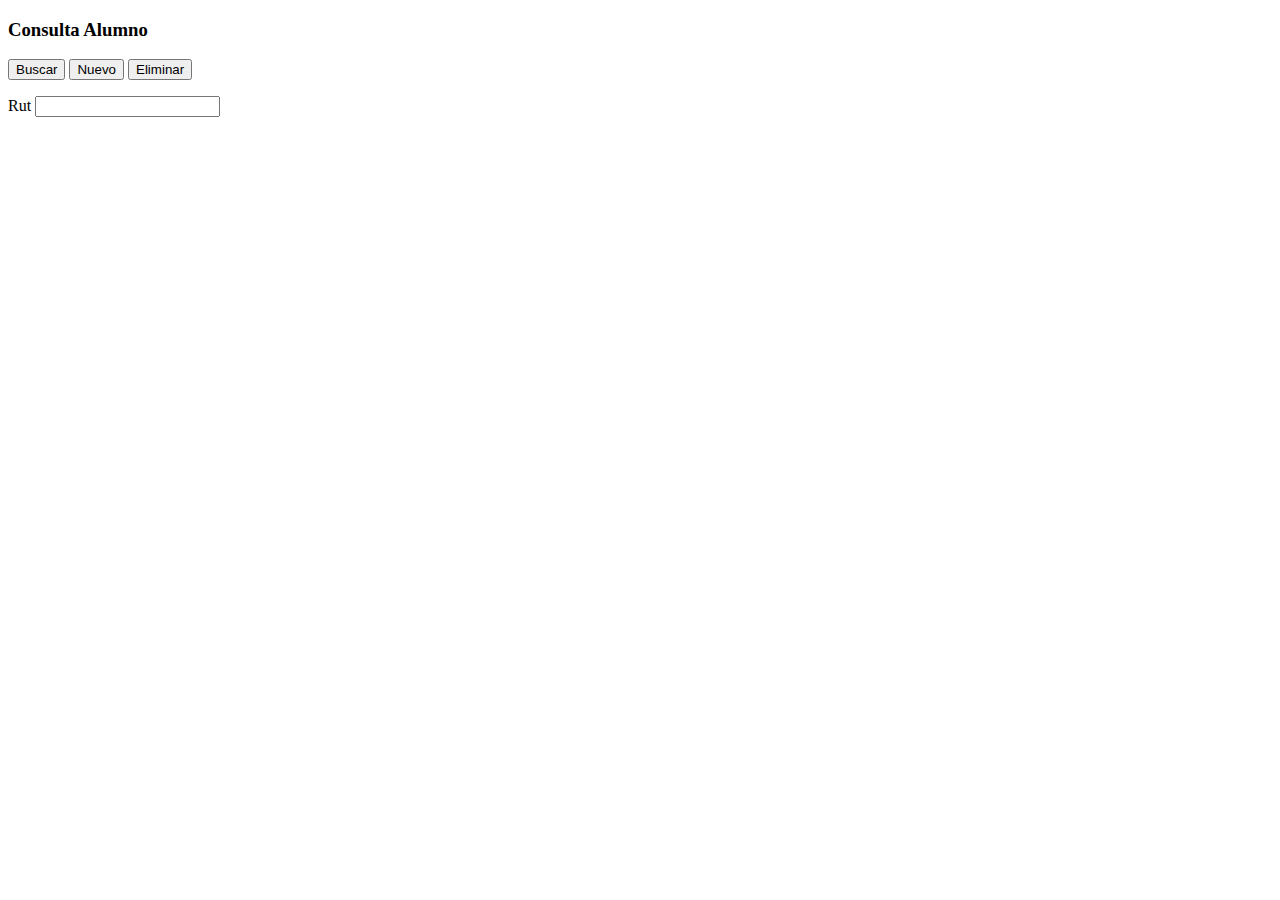
==== Evaluacion_Practica_Modulo5/src/main/resources/templates/consultar_page.html @ 1c4b2054 "Practica Modulo 5" ====
<!DOCTYPE html>
<html xmlns:th="http://www.thymeLeaf.org">
<head>
<meta charset="UTF-8">
<title>Evaluación Práctica Modulo5</title>
<link href="/css/bootstrap.css" rel="stylesheet" th:href="@{/css/bootstrap.css}"/>
<link href="/css/globalstyle.css" rel="stylesheet"/>
<script type="text/javascript" src="/js/jquery-3.5.1.js"></script>
</head>
<body>
	<div th:replace="fragments/header :: header"></div>
	<div class="container">
		<div class= "panel panel-default">
		<div class = "panel-body">
			<h3>Consulta Alumno</h3>
			</div>
			<p>
			<div class="btn-group">
				
				<button type="button" class="btn btn-primary btn-small" onclick="javascript:AlumnosController('get')">Buscar</button>
				<button type="button" class="btn btn-primary btn-small" onclick="javascript:AlumnosController('insert')">Nuevo</button>
				<button type="button" class="btn btn-primary btn-small" onclick="javascript:AlumnosController('delete')">Eliminar</button>
			</div>
			<p>
			<div class="alert alert-danger" id="msg" hidden="true">
			</div>
			<p>
			<div class="input-group">
				<span class="input-group-addon">Rut</span>
				<input type="text" class="form-comtrol" id="rut">
				
			</div>
		</div>
	</div>
<script type="text/javascript" src="/js/bootstrap.js"></script>

</body>
</html>
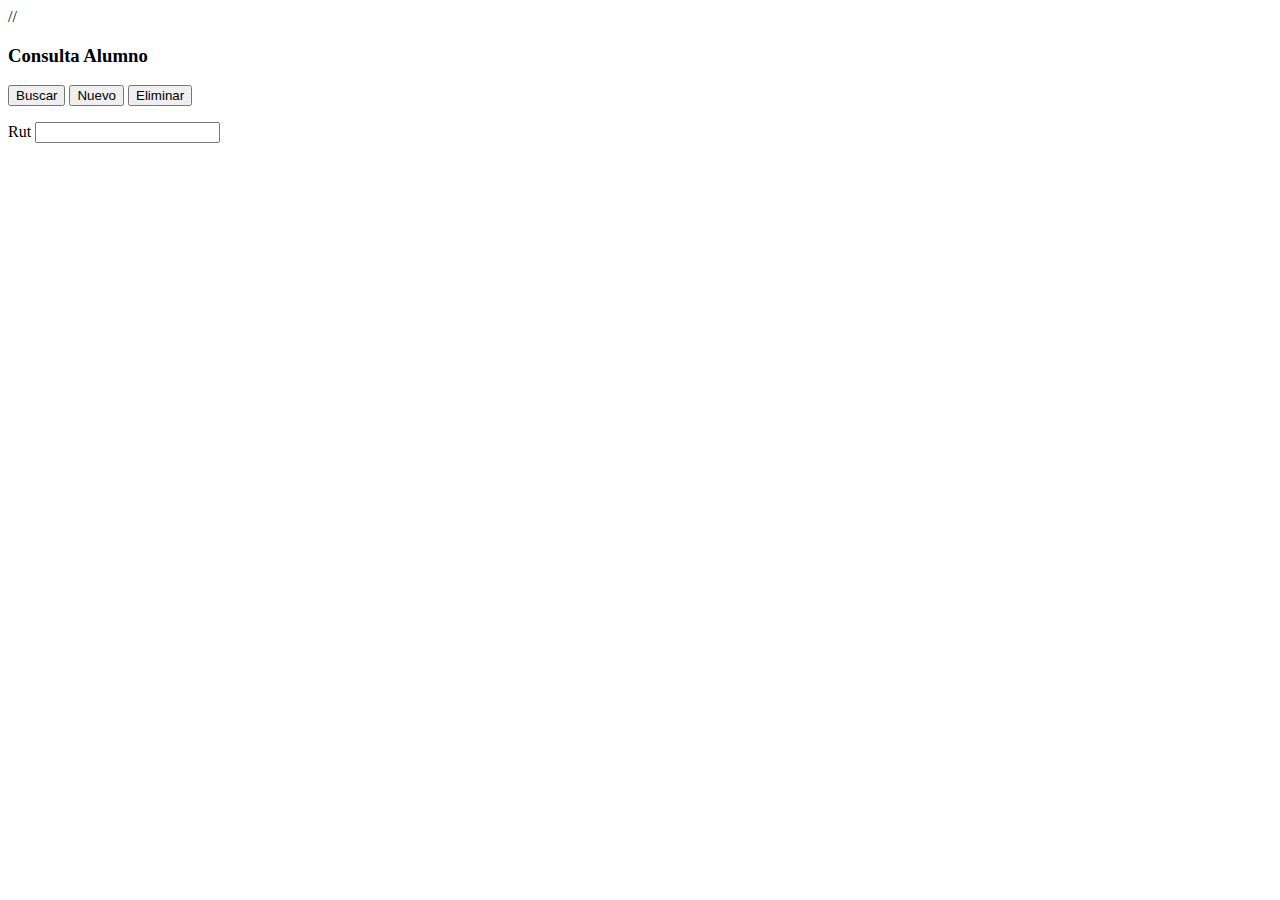
==== commit 26f9293e: "Practico Modulo5" ====
--- a/Evaluacion_Practica_Modulo5/src/main/resources/templates/consultar_page.html
+++ b/Evaluacion_Practica_Modulo5/src/main/resources/templates/consultar_page.html
@@ -8,7 +8,7 @@
 <script type="text/javascript" src="/js/jquery-3.5.1.js"></script>
 </head>
 <body>
-	<div th:replace="fragments/header :: header"></div>
+	<div th:replace="fragments/header :: header"></div> //
 	<div class="container">
 		<div class= "panel panel-default">
 		<div class = "panel-body">
